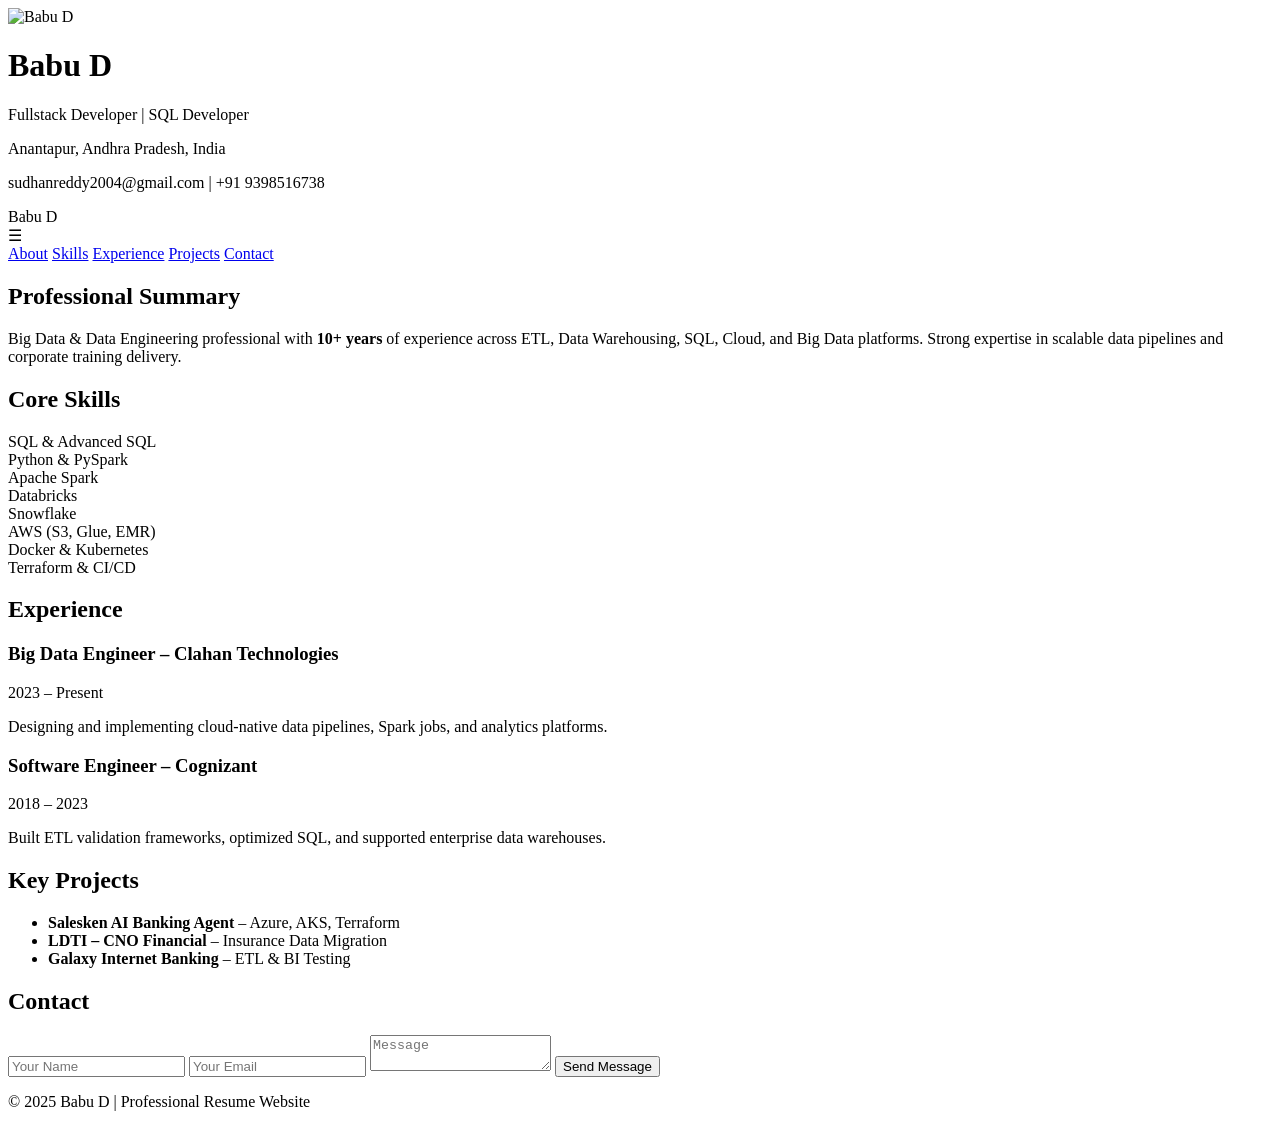
==== case_studies-main/case_studies-main/casestudy1/index1.html @ d0b25efb "case studies" ====
<!DOCTYPE html>
<html lang="en">
<head>
    <meta charset="UTF-8">
    <meta name="viewport" content="width=device-width, initial-scale=1.0">
    <title>Madhusudhan Reddy | Fullstack Developer</title>
    <link rel="stylesheet" href="style.css">
</head>

<body>

<!-- HEADER / HERO -->
<header class="header">
    <div class="header-content">
        <img src="profile.jpeg" alt="Babu D">
        <h1>Babu D</h1>
        <p class="role">Fullstack Developer | SQL Developer</p>
        <p class="location">Anantapur, Andhra Pradesh, India</p>
        <p class="contact">sudhanreddy2004@gmail.com |  +91 9398516738</p>
    </div>
</header>

<!-- NAVBAR -->
<nav class="navbar">
    <div class="nav-container">

        <div class="nav-logo">Babu D</div>

        <!-- Hamburger -->
        <div class="hamburger" id="hamburger">☰</div>

        <!-- Menu -->
        <div class="nav-menu" id="navMenu">
            <a href="#about">About</a>
            <a href="#skills">Skills</a>
            <a href="#experience">Experience</a>
            <a href="#projects">Projects</a>
            <a href="#contact">Contact</a>
        </div>

    </div>
</nav>

<main class="container">

    <section id="about" class="card">
        <h2>Professional Summary</h2>
        <p>
            Big Data & Data Engineering professional with <strong>10+ years</strong> of experience
            across ETL, Data Warehousing, SQL, Cloud, and Big Data platforms.
            Strong expertise in scalable data pipelines and corporate training delivery.
        </p>
    </section>

    <section id="skills" class="card">
        <h2>Core Skills</h2>

        <div class="grid">
            <div>SQL & Advanced SQL</div>
            <div>Python & PySpark</div>
            <div>Apache Spark</div>
            <div>Databricks</div>
            <div>Snowflake</div>
            <div>AWS (S3, Glue, EMR)</div>
            <div>Docker & Kubernetes</div>
            <div>Terraform & CI/CD</div>
        </div>
    </section>

    <!-- EXPERIENCE -->
    <section id="experience" class="card">
        <h2>Experience</h2>

        <article>
            <h3>Big Data Engineer – Clahan Technologies</h3>
            <span>2023 – Present</span>
            <p>
                Designing and implementing cloud-native data pipelines,
                Spark jobs, and analytics platforms.
            </p>
        </article>

        <article>
            <h3>Software Engineer – Cognizant</h3>
            <span>2018 – 2023</span>
            <p>
                Built ETL validation frameworks, optimized SQL,
                and supported enterprise data warehouses.
            </p>
        </article>
    </section>

    <!-- PROJECTS -->
    <section id="projects" class="card">
        <h2>Key Projects</h2>
        <ul>
            <li><strong>Salesken AI Banking Agent</strong> – Azure, AKS, Terraform</li>
            <li><strong>LDTI – CNO Financial</strong> – Insurance Data Migration</li>
            <li><strong>Galaxy Internet Banking</strong> – ETL & BI Testing</li>
        </ul>
    </section>

    <!-- CONTACT -->
    <section id="contact" class="card">
        <h2>Contact</h2>

        <form>
            <input type="text" placeholder="Your Name">
            <input type="email" placeholder="Your Email">
            <textarea placeholder="Message"></textarea>
            <button type="submit">Send Message</button>
        </form>
    </section>

</main>

<!-- FOOTER -->
<footer class="footer">
    <p>© 2025 Babu D | Professional Resume Website</p>
</footer>

<!-- JAVASCRIPT (Hamburger Toggle) -->
<script>
document.addEventListener("DOMContentLoaded", function () {
    const hamburger = document.getElementById("hamburger");
    const navMenu = document.getElementById("navMenu");

    hamburger.addEventListener("click", () => {
        navMenu.classList.toggle("show");
    });
});
</script>

</body>
</html>
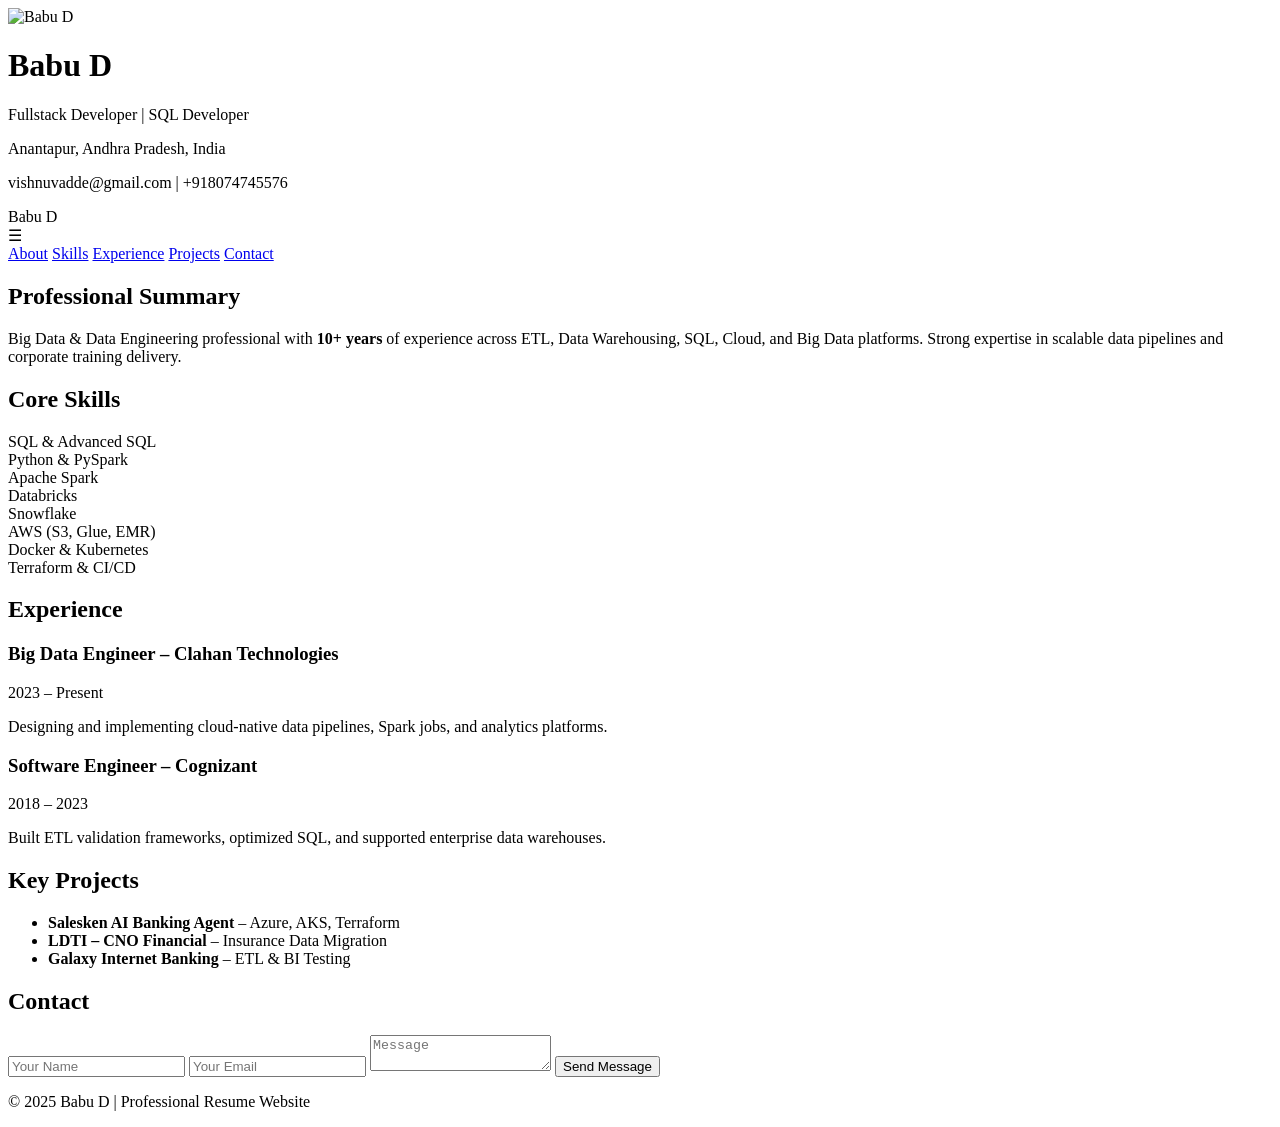
==== commit 0dd94ed7: "Update index1.html" ====
--- a/case_studies-main/case_studies-main/casestudy1/index1.html
+++ b/case_studies-main/case_studies-main/casestudy1/index1.html
@@ -3,7 +3,7 @@
 <head>
     <meta charset="UTF-8">
     <meta name="viewport" content="width=device-width, initial-scale=1.0">
-    <title>Madhusudhan Reddy | Fullstack Developer</title>
+    <title> Vishnu Vardhan | Fullstack Developer</title>
     <link rel="stylesheet" href="style.css">
 </head>
 
@@ -16,7 +16,7 @@
         <h1>Babu D</h1>
         <p class="role">Fullstack Developer | SQL Developer</p>
         <p class="location">Anantapur, Andhra Pradesh, India</p>
-        <p class="contact">sudhanreddy2004@gmail.com |  +91 9398516738</p>
+        <p class="contact">vishnuvadde@gmail.com |  +918074745576</p>
     </div>
 </header>
 
@@ -133,3 +133,4 @@
 
 </body>
 </html>
+
